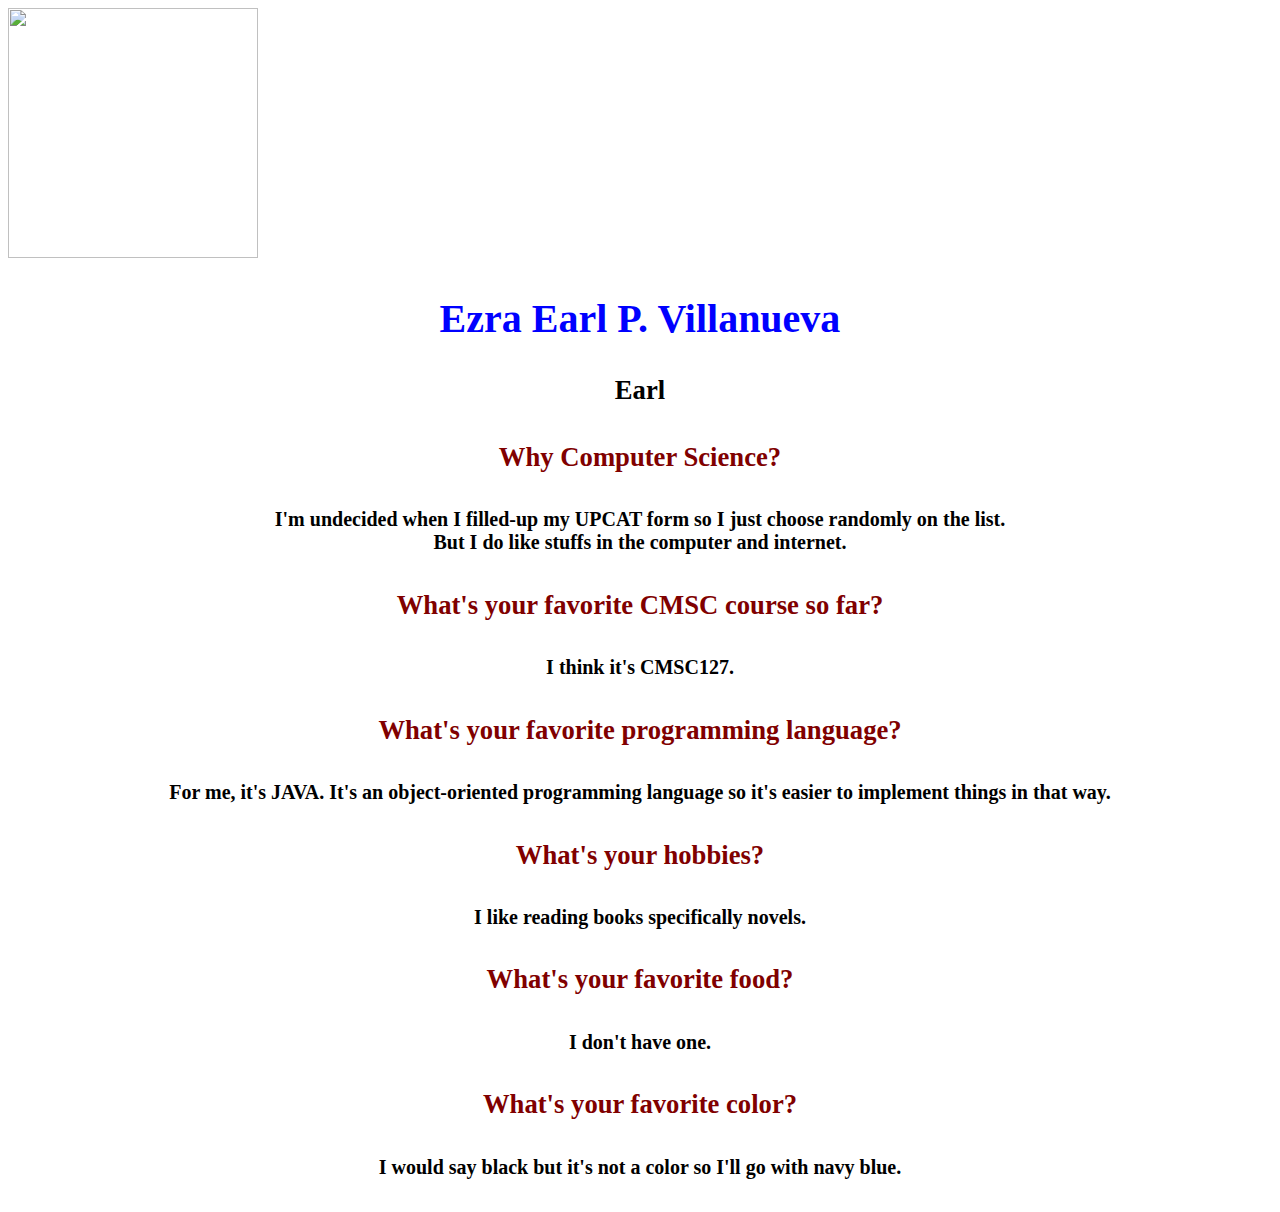
==== villanueva.html @ b080f97e "initial commit villanueva" ====
<!DOCTYPE html>
<html>
  <head>
    <title>First Website</title>
    <link rel="stylesheet" type="text/css" href="src/css/main.css">
  </head>
  <body>

    <div id="frame">
      <div id="pic-frame">
        <img src="https://scontent.fcrk1-1.fna.fbcdn.net/v/t1.0-9/21751892_888592634634398_2383880105359876253_n.jpg?oh=72f8a4b6b782790226fe60503c9752c2&oe=5ADD7276">
      </div>
      <div id="bio-frame">
        <h2 id="name">Ezra Earl P. Villanueva</h2>
        <h3 id="nick">Earl</h3>
      </div>
      <div id="info-frame">
        <h4>Why Computer Science?</h4>
        <h5>
        I'm undecided when I filled-up my UPCAT form so I just choose randomly on the list.<br>
        But I do like stuffs in the computer and internet.
        </h5>
        <h4>What's your favorite CMSC course so far?</h4>
        <h5>
        I think it's CMSC127.
        </h5>
        <h4>What's your favorite programming language?</h4>
        <h5>
        For me, it's JAVA. It's an object-oriented programming language so it's easier to implement things in that way.
        </h5>
        <h4>What's your hobbies?</h4>
        <h5>
        I like reading books specifically novels.
        </h5>
        <h4>What's your favorite food?</h4>
        <h5>
        I don't have one.
        </h5>
        <h4>What's your favorite color?</h4>
        <h5>
        I would say black  but it's not a color so I'll go with navy blue.
        </h5>
      </div> 
    </div>
    
  </body>
</html>
---- src/css/main.css ----
img{
	height: 250px;
	width: 250px;
	align-self: center;
}

h2{
	font-family: Rockwell;
	text-align: center;
	color: blue;
	font-size: 30pt;
}

h3{
	font-family: Verdana;
	color: black;
	text-align: center;
	font-size: 20pt;
}

h4{
	font-family: Verdana;
	color: maroon;
	text-align: center;
	font-size: 20pt;
}

h5{
	font-family: Verdana;
	color: black;
	text-align: center;
	font-size: 15pt;
}
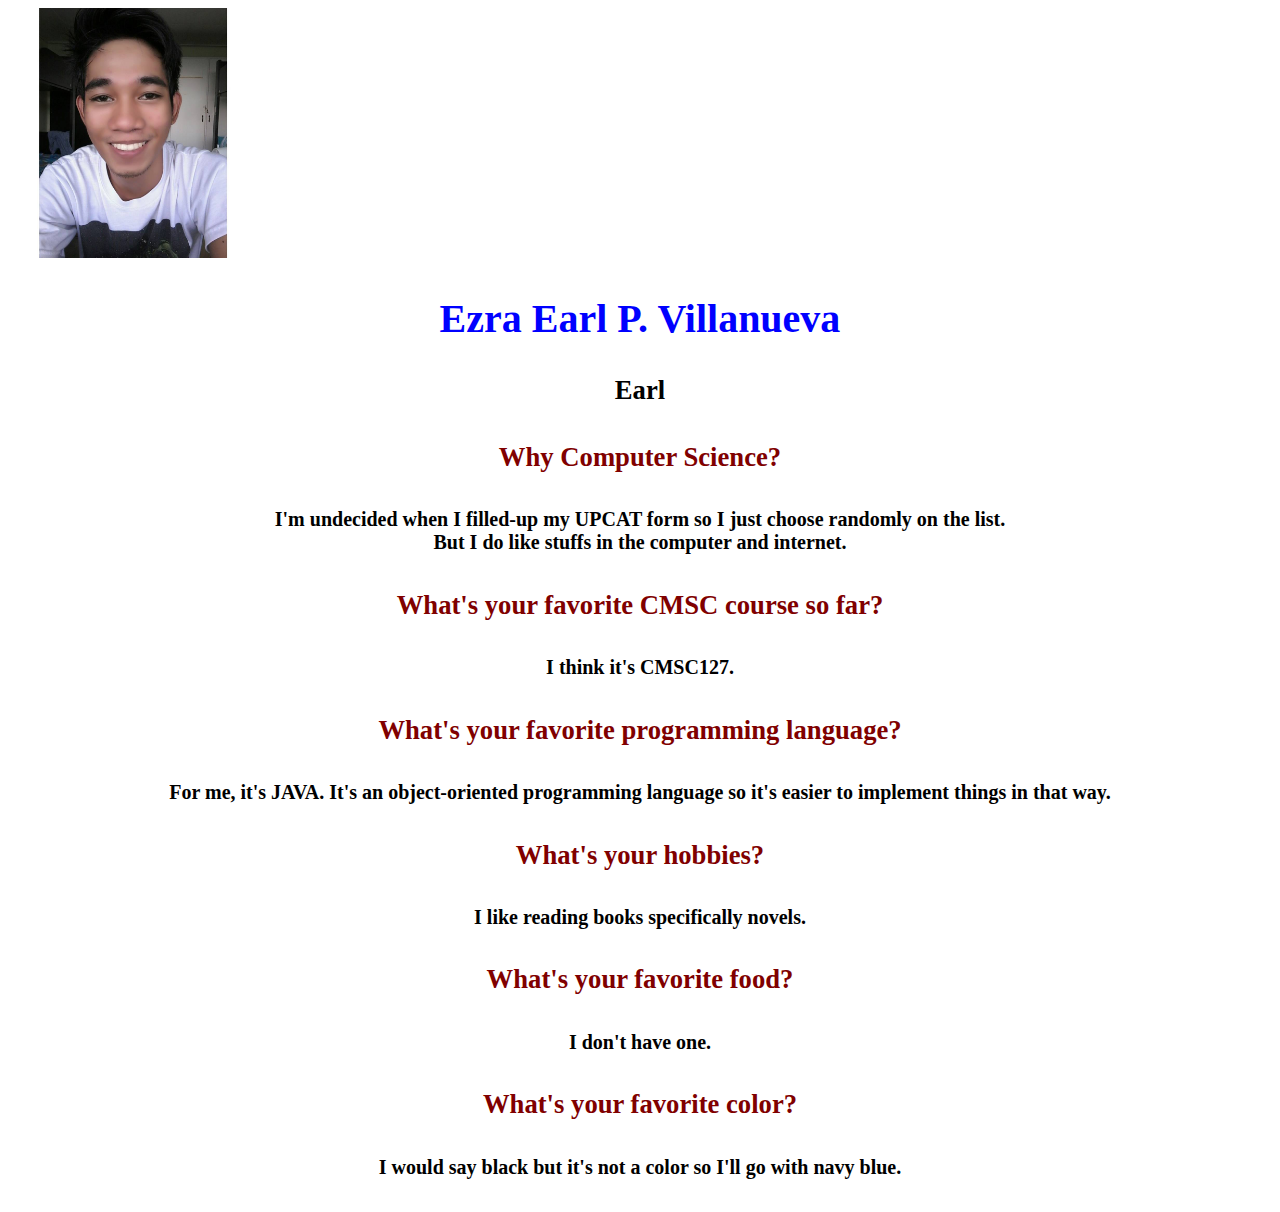
==== commit d23324d5: "initial commit villanueva" ====
--- a/villanueva.html
+++ b/villanueva.html
@@ -8,7 +8,7 @@
 
     <div id="frame">
       <div id="pic-frame">
-        <img src="https://scontent.fcrk1-1.fna.fbcdn.net/v/t1.0-9/21751892_888592634634398_2383880105359876253_n.jpg?oh=72f8a4b6b782790226fe60503c9752c2&oe=5ADD7276">
+        <img src="src/img/villanueva.jpg">
       </div>
       <div id="bio-frame">
         <h2 id="name">Ezra Earl P. Villanueva</h2>
